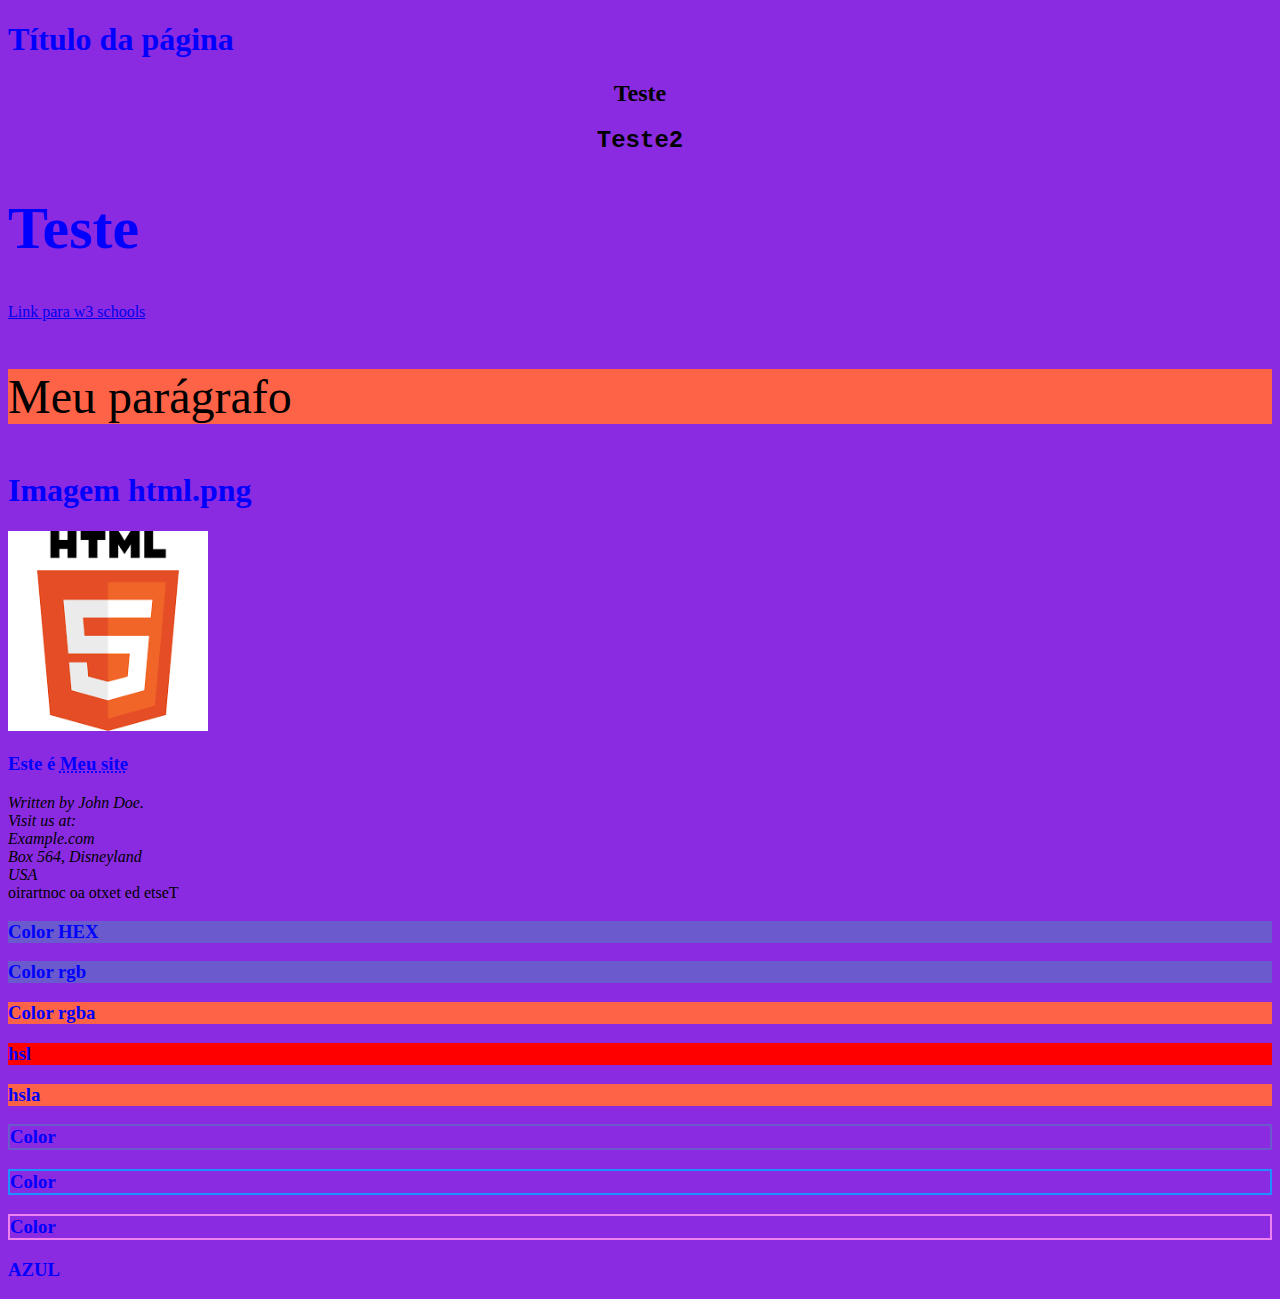
==== index.html @ 33584386 "externo" ====
<!DOCTYPE html>
<html lang="pt-br">
    <head>
        <meta charset="UTF-8">
        <meta name="viewport" content="width=device-width, initial-scale=1.0">
        <title style="color: rgb(17, 20, 20);">Aula html</title>
        <link rel="stylesheet" type="text/css" href="folhaEstilos/estilo.css">
    </head>
    <body>
        <!--Modo de comentar código html-->
        
            <h1 title="Teste"  >Título da página</h1>
            <h2 >Teste</h2>
            <h2 style="font-family: 'Courier New', Courier, monospace;">Teste2</h2>
            <h1 style="font-size:60px;">Teste</h1>
            <a href="http://www.w3schools.com">Link para w3 schools</a>
        
            <br>
            <p>Meu parágrafo</p>
            <h1>Imagem html.png</h1>
            <img src="img/download.png" alt="html" width="200" height="200">
            <h3>Este é <abbr title="https://www.w3schools.com/html/tryit.asp?filename=tryhtml_formatting_abbr"> Meu site</abbr></h3>
            <address>
                Written by John Doe.<br> 
                Visit us at:<br>
                Example.com<br>
                Box 564, Disneyland<br>
                USA
                </address>
            
            <bdo dir="rtl">
                Teste de texto ao contrario
            </bdo>
            <h3 style="background-color: #6a5acd;">Color HEX</h3>
            <h3 style="background-color:rgb(106, 90, 205);">Color rgb</h3>
            <h3 style="background-color:rgba(255, 99, 71, 1)">Color rgba</h3>
            <h3 style="background-color:hsl(0, 100%, 50%);">hsl</h3>
            <h3 style="background-color:hsla(9, 100%, 64%, 1);">hsla</h3>

            <h3 style="border:2px solid slateblue;">Color </h3>
            <h3 style="border:2px solid dodgerblue;">Color </h3>
            <h3 style="border:2px solid violet;">Color </h3>
            <h3>AZUL</h3>
    </body>
</html>
---- folhaEstilos/estilo.css ----
body{
  background-color: blueviolet;
}
h3{
  color: blue;
}
p{
  background-color: tomato; 
  font-size: 300%;
}
h1{
  color:blue;
}
h2{
  font-family: verdana; 
  text-align: center;
}
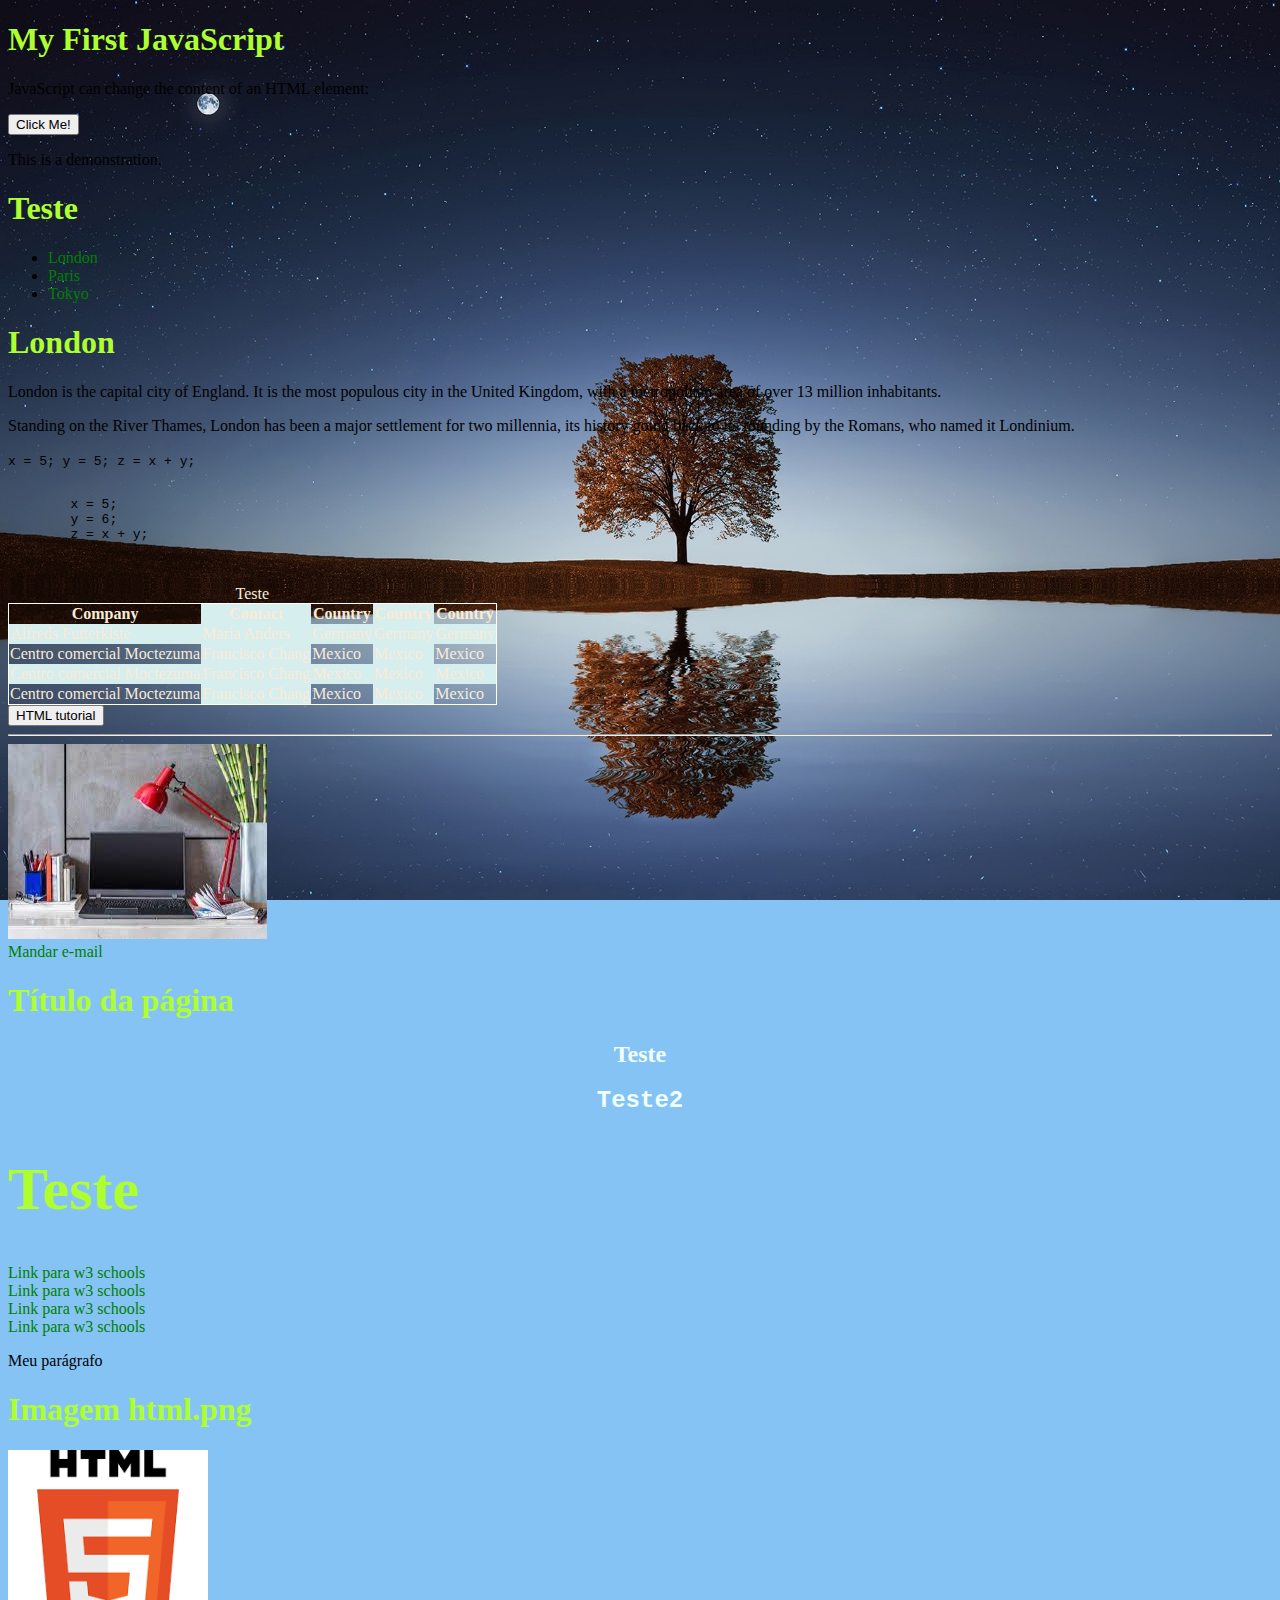
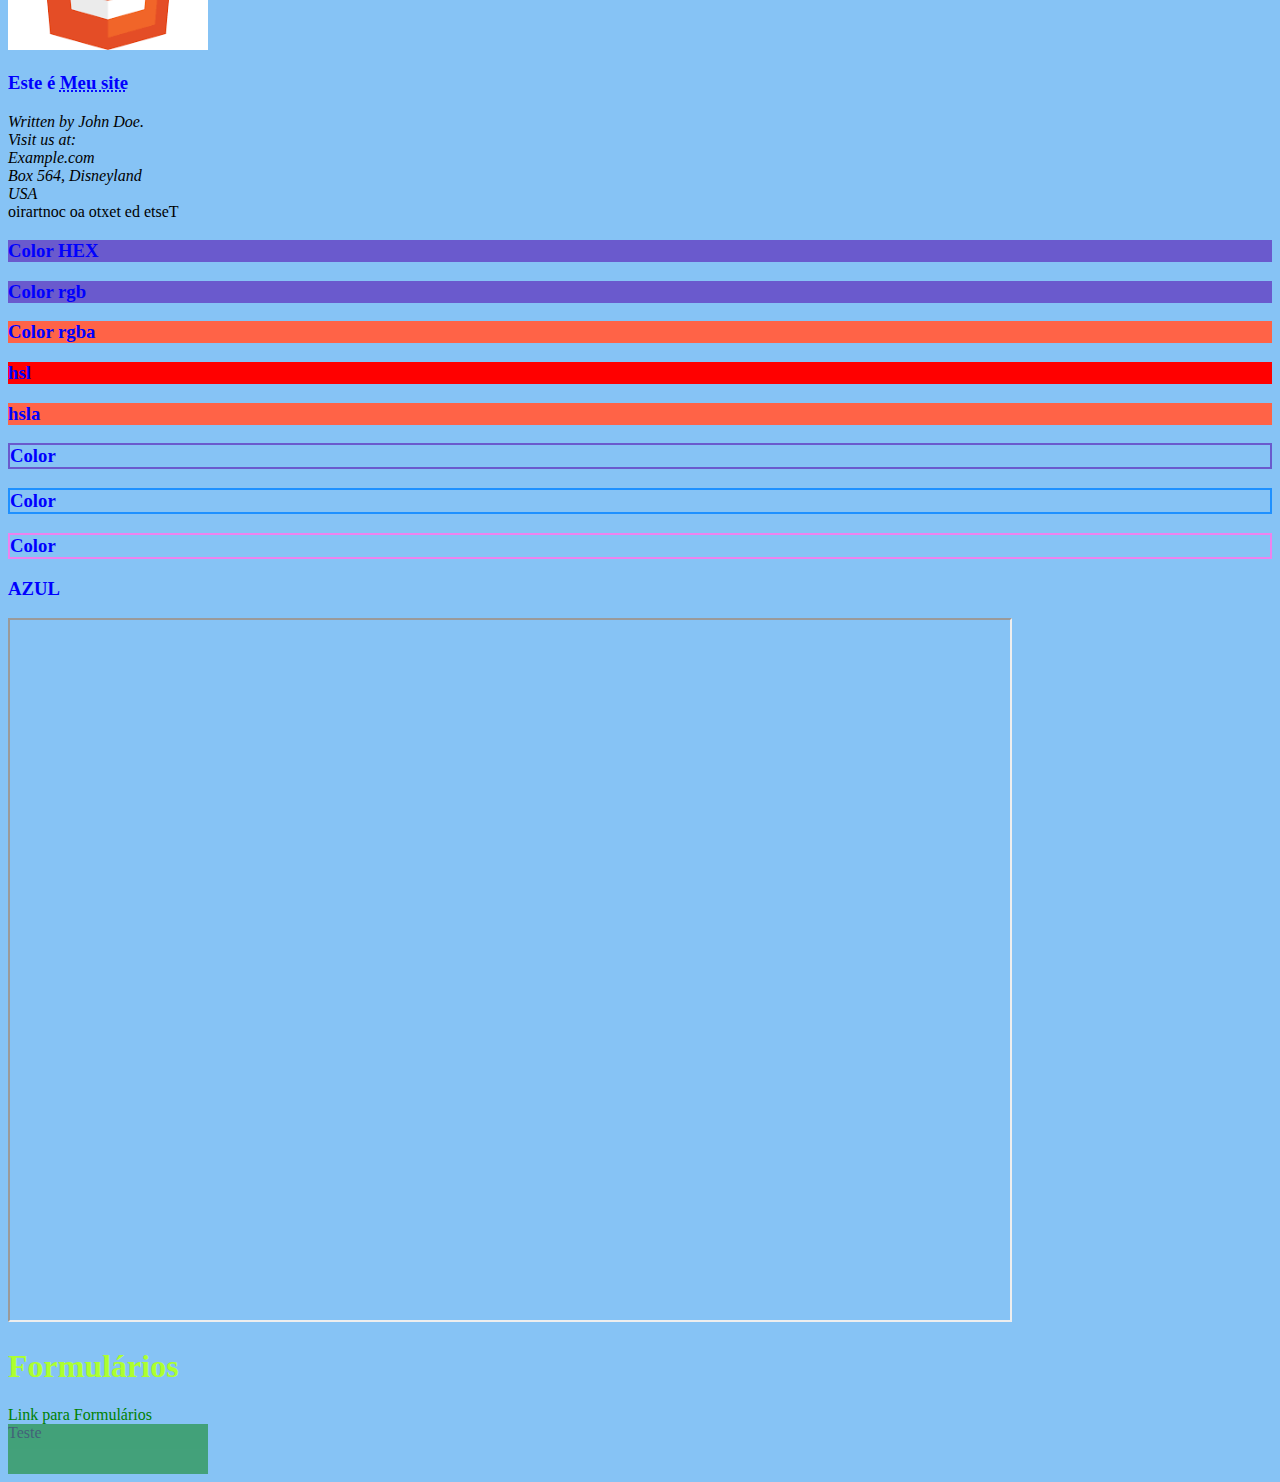
==== commit 5d27cfdd: "html pronto" ====
--- a/index.html
+++ b/index.html
@@ -4,21 +4,129 @@
         <meta charset="UTF-8">
         <meta name="viewport" content="width=device-width, initial-scale=1.0">
         <title style="color: rgb(17, 20, 20);">Aula html</title>
+        <link rel="icon" type="image/icon" href="/img/favicon.ico">
         <link rel="stylesheet" type="text/css" href="folhaEstilos/estilo.css">
+
+       <script type="text/javascript" src="javascript/jse.js"></script>
+
     </head>
     <body>
+
         <!--Modo de comentar código html-->
+
+        <h1>My First JavaScript</h1>
+
+        <p>JavaScript can change the content of an HTML element:</p>
+
+        <button type="button" onclick="myFunction()">Click Me!</button>
+
+        <p id="demo">This is a demonstration.</p>
+
+        <h1>Teste</h1>
+        <section>
+            <nav>
+              <ul>
+                <li><a href="#">London</a></li>
+                <li><a href="#">Paris</a></li>
+                <li><a href="#">Tokyo</a></li>
+              </ul>
+            </nav>
+            
+            <article>
+              <h1>London</h1>
+              <p>London is the capital city of England. It is the most populous city in the  United Kingdom, with a metropolitan area of over 13 million inhabitants.</p>
+              <p>Standing on the River Thames, London has been a major settlement for two millennia, its history going back to its founding by the Romans, who named it Londinium.</p>
+            </article>
+          </section>
+
+        <picture>
+            <source media="(min-width: 1278px)" srcset="img/background.jpg">
+            <source media="(min-width: 225px)" srcset="img/download.png">
+            <!--<img src="img/mesa.jpeg"> -->
+        </picture>
+        <code>
+            x = 5;
+            y = 5;
+            z = x + y;
+        </code>
+        <pre>
+        <code>
+        x = 5;
+        y = 6;
+        z = x + y;
+        </code>
+        </pre>
+        
+        <table> 
+            <caption>Teste</caption>
+                <tr>
+                    <th>Company</th>
+                    <th>Contact</th>
+                    <th>Country</th>
+                    <th>Country</th>
+                    <th>Country</th>
+                </tr>
+                <tr>
+                    <td>Alfreds Futterkiste</td>
+                    <td>Maria Anders</td>
+                    <td>Germany</td>
+                    <td>Germany</td>
+                    <td>Germany</td>
+                </tr>
+                <tr>
+                    <td>Centro comercial Moctezuma</td>
+                    <td>Francisco Chang</td>
+                    <td>Mexico</td>
+                    <td>Mexico</td>
+                    <td>Mexico</td>
+                </tr>
+                <tr>
+                    <td>Centro comercial Moctezuma</td>
+                    <td>Francisco Chang</td>
+                    <td>Mexico</td>
+                    <td>Mexico</td>
+                    <td>Mexico</td>
+                </tr>
+                <tr>
+                    <td>Centro comercial Moctezuma</td>
+                    <td>Francisco Chang</td>
+                    <td>Mexico</td>
+                    <td>Mexico</td>
+                    <td>Mexico</td>
+                </tr>
+        </table>
+        
+
+        <button onclick="document.location='default.asp'">HTML tutorial</button>
+        <hr>
+        <img src="img/mesa.jpeg" alt="mesa de trabalho" width="259px" height="195px" usemap="#workmap">
+        <map name="workmap">
+            <area shape="rect" coords="82,86,179,151" alt="notebook" 
+            href="https://www.amazon.com.br/Notebook-Multilaser-Pentium-Quadcore-Windows/dp/B08GKTVNH3/ref=asc_df_B08GKTVNH3/?tag=googleshopp00-20&linkCode=df0&hvadid=379720653016&hvpos=&hvnetw=g&hvrand=11176680352643271073&hvpone=&hvptwo=&hvqmt=&hvdev=c&hvdvcmdl=&hvlocint=&hvlocphy=1031554&hvtargid=pla-1056599402359&psc=1"
+            target="_blank" onclick="minhaFunção()">
+            <area shape="rect" coords="121,52,237,84" alt="Luminária " href="https://www.amazon.com.br/Lumin%C3%A1ria-Articulada-Abajur-Pixar-Vermelho/dp/B07HKX2CX2/ref=asc_df_B07HKX2CX2/?tag=googleshopp00-20&linkCode=df0&hvadid=379708191729&hvpos=&hvnetw=g&hvrand=12027663550368121122&hvpone=&hvptwo=&hvqmt=&hvdev=c&hvdvcmdl=&hvlocint=&hvlocphy=1031554&hvtargid=pla-811769377582&th=1"
+            target="_blank">
+        </map>
+
+        <br>
+            <a href="mailto:pygamer80@gmail.com">Mandar e-mail</a>
         
             <h1 title="Teste"  >Título da página</h1>
             <h2 >Teste</h2>
             <h2 style="font-family: 'Courier New', Courier, monospace;">Teste2</h2>
             <h1 style="font-size:60px;">Teste</h1>
-            <a href="http://www.w3schools.com">Link para w3 schools</a>
+            <a href="http://www.w3schools.com" target="_self">Link para w3 schools <br></a>
+            <a href="http://www.w3schools.com" target="_blank">Link para w3 schools<br></a>
+            <a href="http://www.w3schools.com" target="_parent">Link para w3 schools<br></a>
+            <a href="http://www.w3schools.com" target="_top">Link para w3 schools</a>
+
         
             <br>
             <p>Meu parágrafo</p>
             <h1>Imagem html.png</h1>
+            <a href="https://github.com/PyGamer80/webDesign_teste">
             <img src="img/download.png" alt="html" width="200" height="200">
+            </a>
             <h3>Este é <abbr title="https://www.w3schools.com/html/tryit.asp?filename=tryhtml_formatting_abbr"> Meu site</abbr></h3>
             <address>
                 Written by John Doe.<br> 
@@ -41,5 +149,14 @@
             <h3 style="border:2px solid dodgerblue;">Color </h3>
             <h3 style="border:2px solid violet;">Color </h3>
             <h3>AZUL</h3>
+
+            <iframe src="http://127.0.0.1:5500/index.html" height="700" width="1000" title="Página da w3schools"></iframe>
+
+            <h1>Formulários</h1>
+            <a href="http://127.0.0.1:5500/html/form.html" target="_blank">Link para Formulários</a>
+            <div>
+                Teste
+            </div>
+
     </body>
 </html> --- a/folhaEstilos/estilo.css
+++ b/folhaEstilos/estilo.css
@@ -1,17 +1,72 @@
 body{
-  background-color: blueviolet;
+  background-color:rgba(14, 135, 235, 0.5);
+  background-image: url("/img/background.jpg");
+  background-repeat: no-repeat;
+  background-attachment: fixed;
+  background-size: cover;
+}
+.city {
+  background-color: tomato;
+  color: white;
+  padding: 10px;
 }
 h3{
   color: blue;
 }
-p{
-  background-color: tomato; 
-  font-size: 300%;
-}
+
 h1{
-  color:blue;
+  color:greenyellow;
 }
 h2{
+  color: azure;
   font-family: verdana; 
   text-align: center;
 }
+a:link{
+  color:green;
+  background-color: transparent;
+  text-decoration: none;
+}
+a:visited{
+  color:pink;
+  background-color: transparent;
+  text-decoration: none;
+}
+a:hover{
+  color:transparent;
+  background-color: transparent;
+  text-decoration: underline;
+}
+a:active{
+  color:yellow;
+  background-color: transparent;
+  text-decoration: underline;
+}
+table{
+  color: antiquewhite;
+  border: 1px solid white;
+  border-collapse: collapse;
+}
+tr:nth-child(even) {
+  background-color: #D6EEEE;
+}
+td:nth-child(even), th:nth-child(even) {
+  background-color: #D6EEEE;
+}
+section::after {
+  content: "";
+  display: table;
+  clear: both;
+}
+@media (max-width: 600px) {
+  nav, article {
+    width: 100%;
+    height: auto;
+  }
+}
+div {
+  background-color: green;
+  opacity: 0.5;
+  width: 200px;
+  height: 50px;
+}